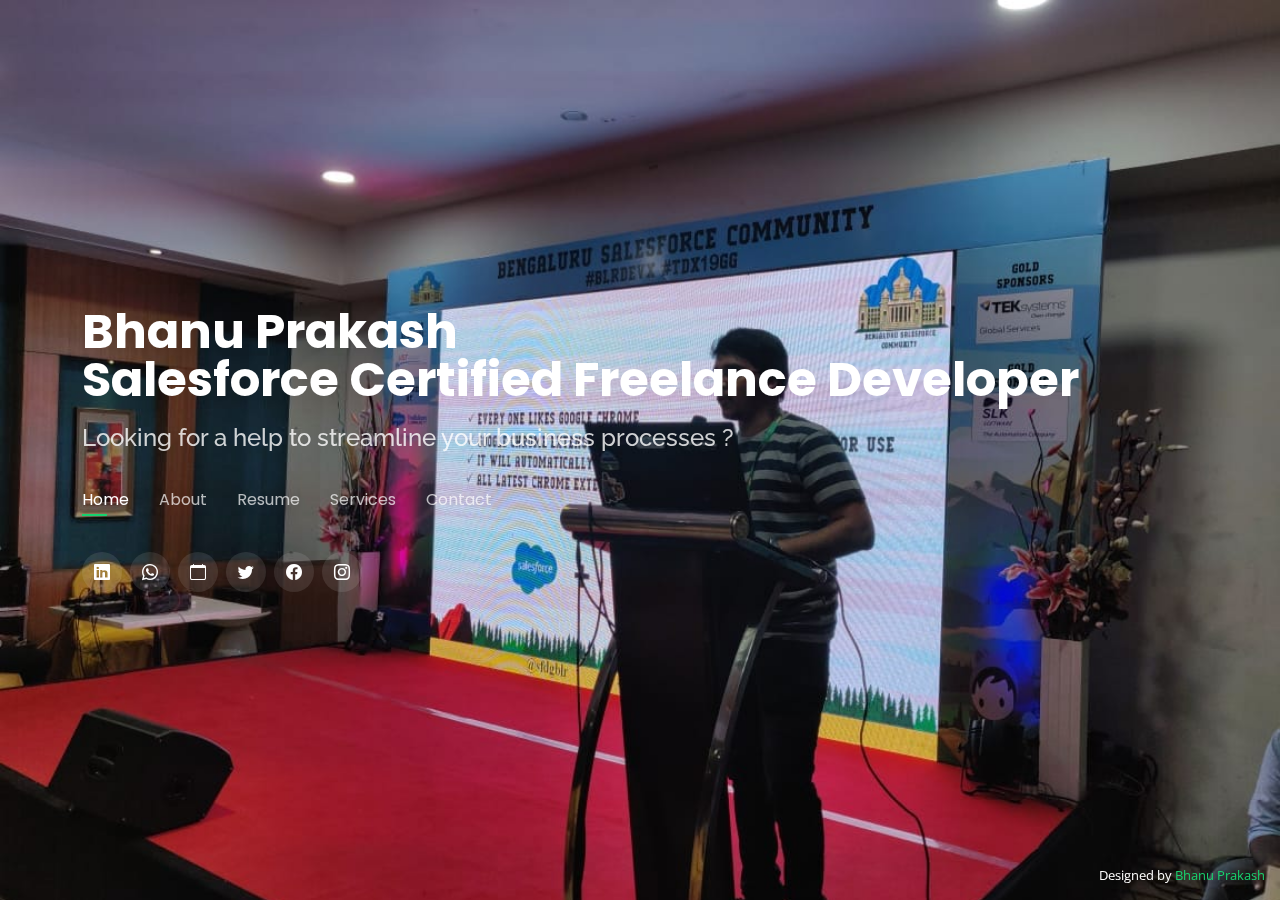
==== index.html @ 91e6a083 "pushing bug fixes" ====
<!DOCTYPE html>
<html lang="en">

<head>
  <meta charset="utf-8">
  <meta content="width=device-width, initial-scale=1.0" name="viewport">

  <title>Bhanu Prakash - Salesforce Solution Architect</title>
  <meta content="Bhanu Prakash is a Salesforce solution architect who speializes in building salesforce solutions and consulting services. Feel free to reach out me" name="description">
  <meta content="Salesforce Solution Architect, Salesforce Certified Freelance Developer, Salesforce, Certified Developer, Freelance, Apex, Visualforce, Lightning, Integration, Customization, Configuration, Triggers, Workflows, Salesforce Automation, Salesforce Administration, Salesforce Security, Salesforce Analytics, Salesforce Communities, Salesforce Marketing Cloud, Salesforce Service Cloud, Salesforce Sales Cloud, Salesforce AppExchange, Salesforce Data Management, Salesforce Mobile App, Salesforce Collaboration, Salesforce Platform, Salesforce CRM" name="keywords">

    <!-- Primary Meta Tags -->
  <title>Bhanu Prakash - Salesforce Solution Architect </title>
  <meta name="title" content="Bhanu Prakash - Salesforce Solution Architect ">
  <meta name="description" content=" Bhanu Prakash is a Salesforce solution architect who specializes in building Salesforce solutions and consulting services. Feel free to reach out to me">

  <!-- Open Graph / Facebook -->
  <meta property="og:type" content="website">
  <meta property="og:url" content="https://bhanuprakashsfdc.com">
  <meta property="og:title" content="Bhanu Prakash - Salesforce Solution Architect ">
  <meta property="og:description" content="Bhanu Prakash is a Salesforce solution architect who specializes in building Salesforce solutions and consulting services. Feel free to reach out to me">
  <meta property="og:image" content="https://bhanuprakashsfdc.com/assets/img/social.png">

  <!-- Twitter -->
  <meta property="twitter:card" content="summary_large_image">
  <meta property="twitter:url" content="/">
  <meta property="twitter:title" content="Bhanu Prakash - Salesforce Solution Architect ">
  <meta property="twitter:description" content="Bhanu Prakash is a Salesforce solution architect who speializes in building Salesforce solutions and consulting services. Feel free to reach out to me">
  <meta property="twitter:image" content="https://bhanuprakashsfdc.com/assets/img/social.png">

  <!-- Favicons -->
  <link href="assets/img/favicon.png" rel="icon">
  <link href="assets/img/apple-touch-icon.png" rel="apple-touch-icon">

  <!-- Google Fonts -->
  <link href="https://fonts.googleapis.com/css?family=Open+Sans:300,300i,400,400i,600,600i,700,700i|Raleway:300,300i,400,400i,500,500i,600,600i,700,700i|Poppins:300,300i,400,400i,500,500i,600,600i,700,700i" rel="stylesheet">

  <!-- Vendor CSS Files -->
  <link href="assets/vendor/bootstrap/css/bootstrap.min.css" rel="stylesheet">
  <link href="assets/vendor/bootstrap-icons/bootstrap-icons.css" rel="stylesheet">
  <link href="assets/vendor/boxicons/css/boxicons.min.css" rel="stylesheet">
  <link href="assets/vendor/glightbox/css/glightbox.min.css" rel="stylesheet">
  <link href="assets/vendor/remixicon/remixicon.css" rel="stylesheet">
  <link href="assets/vendor/swiper/swiper-bundle.min.css" rel="stylesheet">

  <!-- Template Main CSS File -->
  <link href="assets/css/style.css" rel="stylesheet">
  <META HTTP-EQUIV="Content-type" CONTENT="text/html; charset=UTF-8"/>
    <!-- Google Tag Manager -->
    <script>(function(w,d,s,l,i){w[l]=w[l]||[];w[l].push({'gtm.start':
      new Date().getTime(),event:'gtm.js'});var f=d.getElementsByTagName(s)[0],
      j=d.createElement(s),dl=l!='dataLayer'?'&l='+l:'';j.async=true;j.src=
      'https://www.googletagmanager.com/gtm.js?id='+i+dl;f.parentNode.insertBefore(j,f);
      })(window,document,'script','dataLayer','GTM-MRZQ8F3');</script>
      <!-- End Google Tag Manager -->

      <!-- Google tag (gtag.js) -->
    <script async src="https://www.googletagmanager.com/gtag/js?id=G-YMN228B1WN"></script>
    <script>
      window.dataLayer = window.dataLayer || [];
      function gtag(){dataLayer.push(arguments);}
      gtag('js', new Date());

      gtag('config', 'G-YMN228B1WN');
    </script>
</head>

<body>

  <!-- ======= Header ======= -->
  <header id="header">
    <div class="container">

      <h1><a href="index.html">Bhanu Prakash <br/> Salesforce Certified Freelance Developer</a></h1>
      <!-- Uncomment below if you prefer to use an image logo -->
      <!-- <a href="index.html" class="mr-auto"><img src="assets/img/logo.png" alt="" class="img-fluid"></a> -->
    <!--  <h2>I'm a passionate <br/>
        <span>Salesforce Solution Architect</span> <br/>
        from India 🇮🇳</h2> -->
      <h2>Looking for a help to streamline your business processes ? </h2>
       
      <nav id="navbar" class="navbar">
        <ul>
          <li><a class="nav-link active" href="#header">Home</a></li>
          <li><a class="nav-link" href="#about">About</a></li>
          <li><a class="nav-link" href="#resume">Resume</a></li>
          <li><a class="nav-link" href="#services">Services</a></li>
        <!--  <li><a class="nav-link" href="#portfolio">Portfolio</a></li> -->
          <li><a class="nav-link" href="#contact">Contact</a></li>
        <!--  <li><a class="nav-link" href="https://blog.bhanuprakashsfdc.com/" target="_blank">Blog</a></li> -->
        </ul>
        <i class="bi bi-list mobile-nav-toggle"></i>
      </nav><!-- .navbar -->

      <div class="social-links">
        <a href="https://www.linkedin.com/in/bhanu-prakash-salesforce/" class="linkedin" target="_blank"><i class="bi bi-linkedin"></i></a>
        <a href="https://wa.me/9666844498?text=Hello%2C%20I%20have%20a%20question%20about%20your%20services.%20can%20we%20discuss%20%3F" class="instagram" target="_blank"><i class="bi bi-whatsapp"></i></a>
        <a href="https://calendly.com/bhanuprakashsf/30min" class="calender" target="_blank"><i class="bi bi-calendar"></i></a>
        <a href="https://twitter.com/bhanusfdc" class="twitter" target="_blank"><i class="bi bi-twitter"></i></a>
        <a href="https://www.facebook.com/bhanuprakashsfdc/" class="facebook" target="_blank"><i class="bi bi-facebook"></i></a>
        <a href="https://www.instagram.com/bhanuprakashsalesforce/" class="instagram" target="_blank"><i class="bi bi-instagram"></i></a>
      </div>

    </div>
  </header><!-- End Header -->

  <!-- ======= About Section ======= -->
  <section id="about" class="about">

    <!-- ======= About Me ======= -->
    <div class="about-me container">

      <div class="section-title">
        <h2>About</h2>
        <p>Learn more about me</p>
      </div>

      <div class="row">
        <div class="col-lg-4" data-aos="fade-right">
          <img src="assets/img/b.jpg" class="img-fluid" alt="">
        </div>
        <div class="col-lg-8 pt-4 pt-lg-0 content" data-aos="fade-left">
          <h3>Salesforce Solution Arcitect</h3>
          <p class="fst-italic">
            Helping companies streamline their business goals using Salesforce
          </p>
          <div class="row">
            <div class="col-lg-6">
              <ul>
                <li><i class="bi bi-chevron-right"></i> <strong>Birthday:</strong> <span>08 Feb 1992</span></li>
                <li><i class="bi bi-chevron-right"></i> <strong>Website:</strong> <span><a href="/">www.bhanuprakashsfdc.com</a></span></li>
                <li><i class="bi bi-chevron-right"></i> <strong>Phone:</strong> <span><a href="tel:+91-9666844498">+91-9666844498</a></span></li>
                <li><i class="bi bi-chevron-right"></i> <strong>City:</strong> <span>Tirupathi, India</span></li>
              </ul>
            </div>
            <div class="col-lg-6">
              <ul>
                <li><i class="bi bi-chevron-right"></i> <strong>Age:</strong> <span>31</span></li>
                <li><i class="bi bi-chevron-right"></i> <strong>Degree:</strong> <span>Master</span></li>
                <li><i class="bi bi-chevron-right"></i> <strong>Email:</strong> <span><a href="mailto:hi@bhanuprakashsfdc.com">hi@bhanuprakashsfdc.com</a></span></li>
                <li><i class="bi bi-chevron-right"></i> <strong>Freelance:</strong> <span><a href="">Available</a></span></li>
              </ul>
            </div>
          </div>
          <div>
          <p style="text-align: justify;">
            Are you using Salesforce in your business ? Looking for expert to stream line your business priorities for in pipeline ? 
          <p/>
          <p style="text-align: justify;">
          Then you reached correct person. I would like to bring my Salesforce expertise in your company to resolve your issues. <br/>
          </p>
          <p style="text-align: justify;">
          With 7+ years of Salesforce experience, I’m an unconventional, ambitious, and determined professional who specializes in helping organisations maximize their potential with Salesforce. I am a certified Salesforce Administrator who is passionate about making a positive impact on businesses through my expertise and knowledge of the platform.  <br/>
          </p>
          <p style="text-align: justify;">
          My mission is to help organizations make the most of their data and Salesforce investments, and I strive to help companies achieve their goals through creative solutions and innovative approaches. I'm a big believer in utilizing the power of Salesforce to create efficient, user-friendly solutions that add value to organizations. <br/>
        </p>
        <p style="text-align: justify;">
          Let's take this to the next level! With my unique, authentic, quirky, bold, personable, energetic, and playful approach, I'm here to help you maximize the potential of Salesforce and unlock new opportunities for your business. Together we can find the right solutions to keep your organization moving forward. Let's get started! <br/>
        </p>
        <p style="text-align: justify;">
          Connect us to resolve your queries and free consultant services.<br/>
          </p>
          <p><a href="https://calendly.com/bhanuprakashsf/30min"> Book A Discovery Call</a></p>
        </div>
        </div>
      </div>

    </div><!-- End About Me -->

    <!-- ======= Counts ======= -->
    <div class="counts container">

      <div class="row">

        <div class="col-lg-3 col-md-6">
          <div class="count-box">
            <i class="bi bi-emoji-smile"></i>
            <span data-purecounter-start="0" data-purecounter-end="15" data-purecounter-duration="1" class="purecounter"></span>
            <p>Happy Clients</p>
          </div>
        </div>

        <div class="col-lg-3 col-md-6 mt-5 mt-md-0">
          <div class="count-box">
            <i class="bi bi-journal-richtext"></i>
            <span data-purecounter-start="0" data-purecounter-end="20" data-purecounter-duration="1" class="purecounter"></span>
            <p>Projects</p>
          </div>
        </div>

        <div class="col-lg-3 col-md-6 mt-5 mt-lg-0">
          <div class="count-box">
            <i class="bi bi-headset"></i>
            <span data-purecounter-start="0" data-purecounter-end="15000" data-purecounter-duration="1" class="purecounter"></span>
            <p>Hours Of Support</p>
          </div>
        </div>

        <div class="col-lg-3 col-md-6 mt-5 mt-lg-0">
          <div class="count-box">
            <i class="bi bi-award"></i>
            <span data-purecounter-start="0" data-purecounter-end="6" data-purecounter-duration="1" class="purecounter"></span>
            <p>Certifications</p>
          </div>
        </div>

      </div>

    </div><!-- End Counts -->

    <!-- ======= Skills  ======= -->
    <div class="skills container">

      <div class="section-title">
        <h2>Skills</h2>
      </div>

      <div class="row skills-content">

        <div class="col-lg-6">

          <div class="progress">
            <span class="skill">Salesforce <i class="val">100%</i></span>
            <div class="progress-bar-wrap">
              <div class="progress-bar" role="progressbar" aria-valuenow="100" aria-valuemin="0" aria-valuemax="100"></div>
            </div>
          </div>

          <div class="progress">
            <span class="skill">CSS <i class="val">90%</i></span>
            <div class="progress-bar-wrap">
              <div class="progress-bar" role="progressbar" aria-valuenow="90" aria-valuemin="0" aria-valuemax="100"></div>
            </div>
          </div>

          <div class="progress">
            <span class="skill">JavaScript <i class="val">85%</i></span>
            <div class="progress-bar-wrap">
              <div class="progress-bar" role="progressbar" aria-valuenow="85" aria-valuemin="0" aria-valuemax="100"></div>
            </div>
          </div>

        </div>

        <div class="col-lg-6">

          <div class="progress">
            <span class="skill">Web Design <i class="val">90%</i></span>
            <div class="progress-bar-wrap">
              <div class="progress-bar" role="progressbar" aria-valuenow="90" aria-valuemin="0" aria-valuemax="100"></div>
            </div>
          </div>

          <div class="progress">
            <span class="skill">WordPress/CMS <i class="val">90%</i></span>
            <div class="progress-bar-wrap">
              <div class="progress-bar" role="progressbar" aria-valuenow="90" aria-valuemin="0" aria-valuemax="100"></div>
            </div>
          </div>

          <div class="progress">
            <span class="skill">SEO <i class="val">85%</i></span>
            <div class="progress-bar-wrap">
              <div class="progress-bar" role="progressbar" aria-valuenow="85" aria-valuemin="0" aria-valuemax="100"></div>
            </div>
          </div>

        </div>

      </div>

    </div><!-- End Skills -->

    <!-- ======= Interests ======= -->
    <div class="interests container">

      <div class="section-title">
        <h2>Salesforce Cloud Exposure</h2>
      </div>

      <div class="row">
        <div class="col-lg-3 col-md-4">
          <div class="icon-box">
            <i class="ri-store-line" style="color: #ffbb2c;"></i>
            <h3>Loyalty Management Cloud</h3>
          </div>
        </div>
        <div class="col-lg-3 col-md-4 mt-4 mt-md-0">
          <div class="icon-box">
            <i class="ri-bar-chart-box-line" style="color: #5578ff;"></i>
            <h3>Consumer Goods Cloud</h3>
          </div>
        </div>
        <div class="col-lg-3 col-md-4 mt-4 mt-md-0">
          <div class="icon-box">
            <i class="ri-calendar-todo-line" style="color: #e80368;"></i>
            <h3>Field Service Cloud</h3>
          </div>
        </div>
        <div class="col-lg-3 col-md-4 mt-4 mt-lg-0">
          <div class="icon-box">
            <i class="ri-paint-brush-line" style="color: #e361ff;"></i>
            <h3>Experience Cloud</h3>
          </div>
        </div>
        <div class="col-lg-3 col-md-4 mt-4">
          <div class="icon-box">
            <i class="ri-database-2-line" style="color: #47aeff;"></i>
            <h3>Service Cloud</h3>
          </div>
        </div>
        <div class="col-lg-3 col-md-4 mt-4">
          <div class="icon-box">
            <i class="ri-gradienter-line" style="color: #ffa76e;"></i>
            <h3>Sales Cloud</h3>
          </div>
        </div>
        <div class="col-lg-3 col-md-4 mt-4">
          <div class="icon-box">
            <i class="ri-file-list-3-line" style="color: #11dbcf;"></i>
            <h3>Non Profit Cloud</h3>
          </div>
        </div>
        <div class="col-lg-3 col-md-4 mt-4">
          <div class="icon-box">
            <i class="ri-price-tag-2-line" style="color: #4233ff;"></i>
            <h3>Financial Service Cloud</h3>
          </div>
        </div>
        <div class="col-lg-3 col-md-4 mt-4">
          <div class="icon-box">
            <i class="ri-anchor-line" style="color: #b2904f;"></i>
            <h3>Tabelau CRM </h3>
          </div>
        </div>
        <div class="col-lg-3 col-md-4 mt-4">
          <div class="icon-box">
            <i class="ri-disc-line" style="color: #b20969;"></i>
            <h3>Health Cloud</h3>
          </div>
        </div>
        <div class="col-lg-3 col-md-4 mt-4">
          <div class="icon-box">
            <i class="ri-base-station-line" style="color: #ff5828;"></i>
            <h3>Manufacturing Cloud</h3>
          </div>
        </div>
        <div class="col-lg-3 col-md-4 mt-4">
          <div class="icon-box">
            <i class="ri-fingerprint-line" style="color: #29cc61;"></i>
            <h3>Education Cloud</h3>
          </div>
        </div>
      </div>

    </div><!-- End Interests -->
        <!-- ======= Salesforce Certificaitons ======= -->
        <div class="interests container">

          <div class="section-title">
            <h2><a href="https://trailblazer.me/id/bhanuprakashsfdc">Salesforce Certifications</a></h2>
          </div>
        <div class="row">
          <div class="col-lg-3 col-md-4">
            <div class="icon-box">
            <img src="/assets/img/cert/fsl.png" class="icon-cert"/> <br/>            
            </div>
            <div class="icon-box"> Earned on : <b>January 22, 2023</b></div>
          </div>
          <div class="col-lg-3 col-md-4 mt-4 mt-md-0">
            <div class="icon-box">
              <img src="/assets/img/cert/pd2.png" class="icon-cert"/> <br/>            
              </div>
              <div class="icon-box"> Earned on : <b>December 13, 2022</b></div>
          </div>
          <div class="col-lg-3 col-md-4 mt-4 mt-md-0">
            <div class="icon-box">
              <img src="/assets/img/cert/servicecloud.png " class="icon-cert"/> <br/>            
              </div>
              <div class="icon-box"> Earned on : <b>September 24, 2022</b></div>
          </div>
          <div class="col-lg-3 col-md-4">
            <div class="icon-box">
              <img src="/assets/img/cert/tableaucrm.png" class="icon-cert"/> <br/>            
              </div>
              <div class="icon-box"> Earned on : <b> August 9, 2020</b></div>
          </div>
          <div class="col-lg-3 col-md-4 mt-4 mt-md-0">
            <div class="icon-box">
              <img src="/assets/img/cert/pd1.png" class="icon-cert"/> <br/>            
              </div>
              <div class="icon-box"> Earned on : <b>August 1, 2020</b></div>
          </div>
          <div class="col-lg-3 col-md-4 mt-4 mt-md-0">
            <div class="icon-box">
              <img src="/assets/img/cert/sfadmin.png" class="icon-cert"/> <br/>            
              </div>
              <div class="icon-box"> Earned on : <b>February 18, 2020</b></div>
          </div>
          </div>
        </div>
        <!-- End Salesforce Certificaitons -->
        <!-- ======= Web Development Interst ======= -->
        <div class="interests container">

          <div class="section-title">
            <h2>Other Exposure</h2>
          </div>
    
          <div class="row">
            <div class="col-lg-3 col-md-4">
              <div class="icon-box">
                <i class="ri-store-line" style="color: #ffbb2c;"></i>
                <h3>Web Development</h3>
              </div>
            </div>
            <div class="col-lg-3 col-md-4 mt-4 mt-md-0">
              <div class="icon-box">
                <i class="ri-bar-chart-box-line" style="color: #5578ff;"></i>
                <h3>SEO Services</h3>
              </div>
            </div>
            <div class="col-lg-3 col-md-4 mt-4 mt-md-0">
              <div class="icon-box">
                <i class="ri-calendar-todo-line" style="color: #e80368;"></i>
                <h3>Google/FB Ad Campagin Management</h3>
              </div>
            </div>
            <div class="col-lg-3 col-md-4 mt-4 mt-lg-0">
              <div class="icon-box">
                <i class="ri-paint-brush-line" style="color: #e361ff;"></i>
                <h3>SMM Services</h3>
              </div>
            </div>           
          </div>    
        </div>
        <!-- End Web Development Interst -->

    
    <!-- ======= Testimonials ======= -->
    <div class="testimonials container">

      <div class="section-title">
        <h2>Testimonials</h2>
      </div>

      <div class="testimonials-slider swiper" data-aos="fade-up" data-aos-delay="100">
        <div class="swiper-wrapper">

          <div class="swiper-slide">
            <div class="testimonial-item">
              <p>
                <i class="bx bxs-quote-alt-left quote-icon-left"></i>
                I was very pleased with Bhanu's work. I am already planning on working with him again in the near future.
                <i class="bx bxs-quote-alt-right quote-icon-right"></i>
              </p>
             <!-- <img src="assets/img/testimonials/testimonials-1.jpg" class="testimonial-img" alt="">  -->
              <h3>Richard </h3>
              <h4>Ceo &amp; Founder</h4> 
            </div>
          </div><!-- End testimonial item -->

          <div class="swiper-slide">
            <div class="testimonial-item">
              <p>
                <i class="bx bxs-quote-alt-left quote-icon-left"></i>
                Thanks guys, keep up the good work! Wow what great service, I love it! Salesforce experience cloud site implementation is worth much more than I paid. Thank You!
                <i class="bx bxs-quote-alt-right quote-icon-right"></i>
              </p>              
              <h3>Barclay C</h3>
            </div>
          </div><!-- End testimonial item -->

          <div class="swiper-slide">
            <div class="testimonial-item">
              <p>
                <i class="bx bxs-quote-alt-left quote-icon-left"></i>
                Keep up the excellent work. Thanks Salesforce Chat bot implementation!
                <i class="bx bxs-quote-alt-right quote-icon-right"></i>
              </p>
               <h3>Rosaline</h3>
            </div>
          </div><!-- End testimonial item -->

          <div class="swiper-slide">
            <div class="testimonial-item">
              <p>
                <i class="bx bxs-quote-alt-left quote-icon-left"></i>
                Absolutely wonderful! Great job, I will definitely be ordering again! Loyalty management implementation has got everything I need.
                <i class="bx bxs-quote-alt-right quote-icon-right"></i>
              </p>
              <h3>Devonne</h3>
            </div>
          </div><!-- End testimonial item -->

          <div class="swiper-slide">
            <div class="testimonial-item">
              <p>
                <i class="bx bxs-quote-alt-left quote-icon-left"></i>
                It's all good. I would like to personally thank you for your for our Non profit setup with salesforce is awesome!
                <i class="bx bxs-quote-alt-right quote-icon-right"></i>
              </p>
              <h3>Petronia</h3>
            </div>
          </div>
          <!-- End testimonial item -->

        </div>
        <div class="swiper-pagination"></div>
      </div>

      <div class="owl-carousel testimonials-carousel">

      </div>

    </div><!-- End Testimonials  -->

  </section><!-- End About Section -->

  <!-- ======= Resume Section ======= -->
  <section id="resume" class="resume">
    <div class="container">

      <div class="section-title">
        <h2>Resume</h2>
        <p>Check My Resume</p>
      </div>

      <div class="row">
        <div class="col-lg-6">
          <h3 class="resume-title">Summary</h3>
          <div class="resume-item pb-0">
            <h4>Bhanu Prakash</h4>
            <p><em>7+ years of experience on managing discovery phase and the full SLDC for projects that included
              on configuration, customization &amp; deploying of Salesforce Applications.</em></p>
            <p>
              <p><em>Managed customer retail execution using Salesforce Consumer Cloud Implementation with
                Product development team.</em></p>
              <p>
                <p><em>Performed functional and technical system activities, including business process configuration,
                  coordinate testing, work with offshore team and Onshore team and vendor on development
                  activities, manage project queue and scheduled releases, etc.</em></p>
                <p>
                  <p><em>Worked on Solution designing, providing estimation on requirements to client and tracking
                    progress of peer developers.</em></p>
                  <p>
            <ul>
              <li>Tirupathi,Andhra Pradesh, India</li>
              <li><a href="tel:+91-9666844498">+91-9666844498</a></li>
              <li><a href="mailto:hi@bhanuprakashsfdc.com">hi@bhanuprakashsfdc.com</a></li>
            </ul>
            </p>
          </div>

          <h3 class="resume-title">Education</h3>
          <div class="resume-item">
            <h4>Master of Bussiness Administration</h4>
            <h5>2013 - 2015</h5>
            <p><em>JNTU Anantapur</em></p>            
          </div>
          <div class="resume-item">
            <h4>Bachelor of Electronics</h4>
            <h5>2010 - 2013</h5>
            <p><em>SKU Anantapur</em></p>          
          </div>
        </div>
        <div class="col-lg-6">
          <h3 class="resume-title">Professional Experience</h3>
          <div class="resume-item">
            <h4>Salesforce Solution Architect</h4>
            <h5> Dec 21 - Present</h5>
            <p><em>Tirupathi, AP, India </em></p>
            <p>
            <ul>
              <li>Design and lead technical implementations and work with cross-functional teams to ensure successful deployment of Salesforce solutions.</li>
              <li>Identify solutions and help build services offerings to support rapid time to value for Salesforce implementations.</li>
              <li>Work with management in analyzing problems, providing solutions, or recommending corrective action and implementing solutions.</li>
              <li>Manage the requirements gathering, code review and development of updates to and the creation of pages using aura in working with developer and SMEs.</li>
            </ul>
            </p>
          </div>
          <div class="resume-item">
            <h4>Salesforce Technical Lead</h4>
            <h5>Jul 19 - Dec 21</h5>
            <p><em>Shell India, Bangalore, India</em></p>
            <p>
            <ul>
              <li>Ownership of the architectural strategy and solution design of our client&#39;s Salesforce Platform Quickly learned new skills and applied them to daily tasks, improving efficiency and productivity.</li>
              <li>Managed team of 10 employees, overseeing hiring, training, and professional growth of employees.</li>
              <li>Conducted workload assessments and devised new operational processes that led to a 40% increase in productivity.</li>
              <li>Develop Lightning Components, CSS Styling and UI Design to enhance look and feel of the Lighting apps and Leveraged Server-side apex Controllers to retrieve data from various API&#39;s and display on the Lightning Components.</li>
            </ul>
            </p>
          </div>
          <div class="resume-item">
            <h4>Salesforce Senior Consultant</h4>
            <h5>Aug 18 - Jun 19</h5>
            <p><em>Larsen &amp; Toubro InfoTech Ltd, Bangalore, India</em></p>
            <p>
            <ul>
              <li>Worked on Migration of visual force pages into lightning using Aura Framework Design new lightning components based on client requirements.</li>
              <li>Knowledge on copado tool to continuous deployment and migration</li>
            </ul>
            </p>
          </div>
          <div class="resume-item">
            <h4>Business Technology Analyst</h4>
            <h5>Jan 18 - Aug 18</h5>
            <p><em>Brillio, Bangalore, India</em></p>
            <p>
            <ul>
              <li>Involved in daily scrum and sprint planning meetings and ran daily agile status calls with the project manager and development team.</li>
              <li>Designed POC on Implementing Einstein Bot to communities.</li>
              <li>Responsible for coding, code Review, debugging and involving in business, end users to understand requirements and deployment team.</li>
              </ul>
            </p>
          </div>
          <div class="resume-item">
            <h4>Senior Process Executive</h4>
            <h5>Jul 16 - Jan 18</h5>
            <p><em>Infosys BPM Limited, Bangalore, India</em></p>
            <p>
            <ul>
              <li>Experienced Salesforce.com Developer and Administrator in the organization. Also Participated in translating and documentation of business requirements into functional requirements.</li>
              <li>Analyzed the business requirements and customize standard CRM functionality and developed new custom functionality.</li>
              <li>Exported data from legacy system and imported into SFDC through Apex data loader for data migration.</li>
            </ul>
            </p>
          </div>

        </div>
      </div>

    </div>
  </section>
  <!-- End Resume Section -->

  <!-- ======= Services Section ======= -->
  <section id="services" class="services">
    <div class="container">

      <div class="section-title">
        <h2>Services</h2>
        <p>My Services</p>
      </div>

      <div class="row">
        <div class="col-lg-4 col-md-6 d-flex align-items-stretch mt-4 mt-lg-0">
          <div class="icon-box">
            <div class="icon"><i class="bx bxl-dribbble"></i></div>
            <h4><a href="">Salesforce Consulting Services</a></h4>
          </div>
        </div>

        <div class="col-lg-4 col-md-6 d-flex align-items-stretch mt-4 mt-md-0">
          <div class="icon-box">
            <div class="icon"><i class="bx bx-file"></i></div>
            <h4><a href="">Web Development Solutions</a></h4>
          </div>
        </div>

        <div class="col-lg-4 col-md-6 d-flex align-items-stretch mt-4 mt-lg-0">
          <div class="icon-box">
            <div class="icon"><i class="bx bx-tachometer"></i></div>
            <h4><a href="">Corporate Trainings on Salesforce</a></h4>
          </div>
        </div>

        <div class="col-lg-4 col-md-6 d-flex align-items-stretch mt-4">
          <div class="icon-box">
            <div class="icon"><i class="bx bx-world"></i></div>
            <h4><a href="">Staffing Outsourcing and Recuriting</a></h4>
          </div>
        </div>

        <div class="col-lg-4 col-md-6 d-flex align-items-stretch mt-4">
          <div class="icon-box">
            <div class="icon"><i class="bx bx-slideshow"></i></div>
            <h4><a href="">Career Gudiance on Salesforce</a></h4>
          </div>
        </div>

        <div class="col-lg-4 col-md-6 d-flex align-items-stretch mt-4">
          <div class="icon-box">
            <div class="icon"><i class="bx bx-arch"></i></div>
            <h4><a href="">Volunteering for Non Profits in salesforce ecosystem</a></h4>
          </div>
        </div>

      </div>

    </div>
  </section><!-- End Services Section -->

  <!-- ======= Portfolio Section ======= -->
  <section id="portfolio" class="portfolio">
    <div class="container">

      <div class="section-title">
        <h2>Portfolio</h2>
        <p>My Works</p>
      </div>

      <div class="row">
        <div class="col-lg-12 d-flex justify-content-center">
          <ul id="portfolio-flters">
            <li data-filter="*" class="filter-active">All</li>
            <li data-filter=".filter-salesforce">Salesforce</li>
            <li data-filter=".filter-card">Card</li>
            <li data-filter=".filter-web">Web</li>
          </ul>
        </div>
      </div>

      <div class="row portfolio-container">

        <div class="col-lg-4 col-md-6 portfolio-item filter-salesforce">
          <div class="portfolio-wrap">
            <img src="assets/img/portfolio/portfolio-1.jpg" class="img-fluid" alt="">
            <div class="portfolio-info">
              <h4>Salesforce Field Service</h4>
              <p>App</p>
              <div class="portfolio-links">
                <a href="assets/img/portfolio/portfolio-1.jpg" data-gallery="portfolioGallery" class="portfolio-lightbox" title="App 1"><i class="bx bx-plus"></i></a>
                <a href="portfolio-details.html" data-gallery="portfolioDetailsGallery" data-glightbox="type: external" class="portfolio-details-lightbox" title="Portfolio Details"><i class="bx bx-link"></i></a>
              </div>
            </div>
          </div>
        </div>

        <div class="col-lg-4 col-md-6 portfolio-item filter-web">
          <div class="portfolio-wrap">
            <img src="assets/img/portfolio/portfolio-2.jpg" class="img-fluid" alt="">
            <div class="portfolio-info">
              <h4>Sri Chandana Packers and Movers</h4>
              <p>Web</p>
              <div class="portfolio-links">
                <a href="assets/img/portfolio/portfolio-2.jpg" data-gallery="portfolioGallery" class="portfolio-lightbox" title="Web 3"><i class="bx bx-plus"></i></a>
                <a href="portfolio-details.html" data-gallery="portfolioDetailsGallery" data-glightbox="type: external" class="portfolio-details-lightbox" title="Portfolio Details"><i class="bx bx-link"></i></a>
              </div>
            </div>
          </div>
        </div>

        <div class="col-lg-4 col-md-6 portfolio-item filter-salesforce">
          <div class="portfolio-wrap">
            <img src="assets/img/portfolio/portfolio-3.jpg" class="img-fluid" alt="">
            <div class="portfolio-info">
              <h4>App 2</h4>
              <p>App</p>
              <div class="portfolio-links">
                <a href="assets/img/portfolio/portfolio-3.jpg" data-gallery="portfolioGallery" class="portfolio-lightbox" title="App 2"><i class="bx bx-plus"></i></a>
                <a href="portfolio-details.html" data-gallery="portfolioDetailsGallery" data-glightbox="type: external" class="portfolio-details-lightbox" title="Portfolio Details"><i class="bx bx-link"></i></a>
              </div>
            </div>
          </div>
        </div>

        <div class="col-lg-4 col-md-6 portfolio-item filter-card">
          <div class="portfolio-wrap">
            <img src="assets/img/portfolio/portfolio-4.jpg" class="img-fluid" alt="">
            <div class="portfolio-info">
              <h4>Card 2</h4>
              <p>Card</p>
              <div class="portfolio-links">
                <a href="assets/img/portfolio/portfolio-4.jpg" data-gallery="portfolioGallery" class="portfolio-lightbox" title="Card 2"><i class="bx bx-plus"></i></a>
                <a href="portfolio-details.html" data-gallery="portfolioDetailsGallery" data-glightbox="type: external" class="portfolio-details-lightbox" title="Portfolio Details"><i class="bx bx-link"></i></a>
              </div>
            </div>
          </div>
        </div>

        <div class="col-lg-4 col-md-6 portfolio-item filter-web">
          <div class="portfolio-wrap">
            <img src="assets/img/portfolio/portfolio-5.jpg" class="img-fluid" alt="">
            <div class="portfolio-info">
              <h4>TechifyInfo</h4>
              <p>Web</p>
              <div class="portfolio-links">
                <a href="assets/img/portfolio/portfolio-5.jpg" data-gallery="portfolioGallery" class="portfolio-lightbox" title="Web 2"><i class="bx bx-plus"></i></a>
                <a href="portfolio-details.html" data-gallery="portfolioDetailsGallery" data-glightbox="type: external" class="portfolio-details-lightbox" title="Portfolio Details"><i class="bx bx-link"></i></a>
              </div>
            </div>
          </div>
        </div>

        <div class="col-lg-4 col-md-6 portfolio-item filter-salesforce">
          <div class="portfolio-wrap">
            <img src="assets/img/portfolio/portfolio-6.jpg" class="img-fluid" alt="">
            <div class="portfolio-info">
              <h4>App 3</h4>
              <p>App</p>
              <div class="portfolio-links">
                <a href="assets/img/portfolio/portfolio-6.jpg" data-gallery="portfolioGallery" class="portfolio-lightbox" title="App 3"><i class="bx bx-plus"></i></a>
                <a href="portfolio-details.html" data-gallery="portfolioDetailsGallery" data-glightbox="type: external" class="portfolio-details-lightbox" title="Portfolio Details"><i class="bx bx-link"></i></a>
              </div>
            </div>
          </div>
        </div>

        <div class="col-lg-4 col-md-6 portfolio-item filter-card">
          <div class="portfolio-wrap">
            <img src="assets/img/portfolio/portfolio-7.jpg" class="img-fluid" alt="">
            <div class="portfolio-info">
              <h4>Card 1</h4>
              <p>Card</p>
              <div class="portfolio-links">
                <a href="assets/img/portfolio/portfolio-7.jpg" data-gallery="portfolioGallery" class="portfolio-lightbox" title="Card 1"><i class="bx bx-plus"></i></a>
                <a href="portfolio-details.html" data-gallery="portfolioDetailsGallery" data-glightbox="type: external" class="portfolio-details-lightbox" title="Portfolio Details"><i class="bx bx-link"></i></a>
              </div>
            </div>
          </div>
        </div>

        <div class="col-lg-4 col-md-6 portfolio-item filter-card">
          <div class="portfolio-wrap">
            <img src="assets/img/portfolio/portfolio-8.jpg" class="img-fluid" alt="">
            <div class="portfolio-info">
              <h4>Card 3</h4>
              <p>Card</p>
              <div class="portfolio-links">
                <a href="assets/img/portfolio/portfolio-8.jpg" data-gallery="portfolioGallery" class="portfolio-lightbox" title="Card 3"><i class="bx bx-plus"></i></a>
                <a href="portfolio-details.html" data-gallery="portfolioDetailsGallery" data-glightbox="type: external" class="portfolio-details-lightbox" title="Portfolio Details"><i class="bx bx-link"></i></a>
              </div>
            </div>
          </div>
        </div>

        <div class="col-lg-4 col-md-6 portfolio-item filter-web">
          <div class="portfolio-wrap">
            <img src="assets/img/portfolio/portfolio-9.jpg" class="img-fluid" alt="">
            <div class="portfolio-info">
              <h4>Cloud Savvy</h4>
              <p>Web</p>
              <div class="portfolio-links">
                <a href="assets/img/portfolio/portfolio-9.jpg" data-gallery="portfolioGallery" class="portfolio-lightbox" title="Web 3"><i class="bx bx-plus"></i></a>
                <a href="portfolio-details.html" data-gallery="portfolioDetailsGallery" data-glightbox="type: external" class="portfolio-details-lightbox" title="Portfolio Details"><i class="bx bx-link"></i></a>
              </div>
            </div>
          </div>
        </div>

      </div>

    </div>
  </section><!-- End Portfolio Section -->

  <!-- ======= Contact Section ======= -->
  <section id="contact" class="contact">
    <div class="container">

      <div class="section-title">
        <h2>Contact</h2>
        <p>Contact Me</p>
      </div>

      <div class="row mt-2">

        <div class="col-md-6 d-flex align-items-stretch">
          <div class="info-box">
            <i class="bx bx-map"></i>
            <h3>My Address</h3>
            <p>Tirupathi, AP, India 517501</p>
          </div>
        </div>

        <div class="col-md-6 mt-4 mt-md-0 d-flex align-items-stretch">
          <div class="info-box">
            <i class="bx bx-share-alt"></i>
            <h3>Social Profiles</h3>
            <div class="social-links">
              <a href="https://www.linkedin.com/in/bhanu-prakash-salesforce/" class="linkedin"><i class="bi bi-linkedin"></i></a>
              <a href="https://wa.me/9666844498?text=Hello%2C%20I%20have%20a%20question%20about%20your%20services.%20can%20we%20discuss%20%3F" class="google-plus"><i class="bi bi-whatsapp"></i></a>
              <a href="https://calendly.com/bhanuprakashsf/30min" class="calender" target="_blank"><i class="bi bi-calendar"></i></a>
              <a href="https://twitter.com/bhanusfdc" class="twitter"><i class="bi bi-twitter"></i></a>
              <a href="https://www.facebook.com/bhanuprakashsfdc/" class="facebook"><i class="bi bi-facebook"></i></a>
              <a href="https://www.instagram.com/bhanuprakashsalesforce/" class="instagram"><i class="bi bi-instagram"></i></a>
            </div>
          </div>
        </div>

        <div class="col-md-6 mt-4 d-flex align-items-stretch">
          <div class="info-box">
            <i class="bx bx-envelope"></i>
            <h3>Email Me</h3>
            <p><a href="mailto:hi@bhanuprakashsfdc.com">hi@bhanuprakashsfdc.com </a></p>
          </div>
        </div>
        <div class="col-md-6 mt-4 d-flex align-items-stretch">
          <div class="info-box">
            <i class="bx bx-phone-call"></i>
            <h3>Call Me</h3>
            <p><a href="tel:+91-9666844498">+91-9666844498</a></p>
          </div>
        </div>
      </div>
      <!--
      <form action="forms/contact.php" method="post" role="form" class="php-email-form mt-4">
        <div class="row">
          <div class="col-md-6 form-group">
            <input type="text" name="name" class="form-control" id="name" placeholder="Your Name" required>
          </div>
          <div class="col-md-6 form-group mt-3 mt-md-0">
            <input type="email" class="form-control" name="email" id="email" placeholder="Your Email" required>
          </div>
        </div>
        <div class="form-group mt-3">
          <input type="text" class="form-control" name="subject" id="subject" placeholder="Subject" required>
        </div>
        <div class="form-group mt-3">
          <textarea class="form-control" name="message" rows="5" placeholder="Message" required></textarea>
        </div>
        <div class="my-3">
          <div class="loading">Loading</div>
          <div class="error-message"></div>
          <div class="sent-message">Your message has been sent. Thank you!</div>
        </div>
        <div class="text-center"><button type="submit">Send Message</button></div>
      </form>
      -->
          <!--Salesforce Web to Lead-->
      <!--  ----------------------------------------------------------------------  -->
      <!--  NOTE: Please add the following <META> element to your page <HEAD>.      -->
      <!--  If necessary, please modify the charset parameter to specify the        -->
      <!--  character set of your HTML page.                                        -->
      <!--  ----------------------------------------------------------------------  -->



      <!--  ----------------------------------------------------------------------  -->
      <!--  NOTE: Please add the following <FORM> element to your page.             -->
      <!--  ----------------------------------------------------------------------  -->

      <form action="https://webto.salesforce.com/servlet/servlet.WebToLead?encoding=UTF-8" method="POST">

      <input type=hidden name="oid" value="00D2x000004uBnW"/>
      <input type=hidden name="retURL" value="https://bhanuprakashsfdc.com/"/>
      <input type="hidden" id="lead_source" name="lead_source" value="Bhanu Website" />
      <!--  ----------------------------------------------------------------------  -->
      <!--  NOTE: These fields are optional debugging elements. Please uncomment    -->
      <!--  these lines if you wish to test in debug mode.                          -->
      <!--  <input type="hidden" name="debug" value=1>                              -->
      <!--  <input type="hidden" name="debugEmail"                                  -->
      <!--  value="anuhyadigital@gmail.com">                                        -->
      <!--  ----------------------------------------------------------------------  -->
    <div class="row php-email-form mt-4">
      <div class="col-md-6 form-group">
        <input class="form-control" id="first_name" maxlength="40" name="first_name" size="75" type="text" placeholder="Your First Name"/><br>
      </div>
      <div class="col-md-6 form-group mt-3 mt-md-0">
        <!-- <label for="last_name">Last Name</label> -->
        <input class="form-control" id="last_name" maxlength="80" name="last_name" size="75" type="text" placeholder="Your Last Name" Required/><br>
      </div>
      <div class="col-md-6 form-group">
     <input class="form-control" id="email" maxlength="80" name="email" size="75" type="text" placeholder="Your Email" Required/><br>
      </div>
      <div class="col-md-6 form-group mt-3 mt-md-0">
        <input class="form-control" id="phone" maxlength="40" name="phone" size="75" type="text" placeholder="Your Phone Number"/><br>
      </div>
        <div class="col-md-6 form-group">
        <input class="form-control" id="company" maxlength="40" name="company" size="75" type="text" placeholder="Your Company Name"/><br>
      </div>
      <div class="col-md-6 form-group mt-3 mt-md-0">
        <input class="form-control" id="city" maxlength="40" name="city" size="75" type="text" placeholder="Your City Name"/><br>
      </div>
      <textarea name="description" placeholder="Your Message"></textarea><br>
      <!-- <input class="text-center" type="submit" name="submit"> -->
        <div class="text-center"><button type="submit">Send Message</button></div>
        </div>
      </form>
  

       <!--END Salesforce Web to Lead-->
    </div>
  </section><!-- End Contact Section -->

  <div class="credits">
    <!-- All the links in the footer should remain intact. -->
    <!-- You can delete the links only if you purchased the pro version. -->
    <!-- Licensing information: https://bootstrapmade.com/license/ -->
    <!-- Purchase the pro version with working PHP/AJAX contact form: https://bootstrapmade.com/personal-free-resume-bootstrap-template/ -->
    Designed by <a href="/">Bhanu Prakash</a>
  </div>

  <!-- Vendor JS Files -->
  <script src="assets/vendor/purecounter/purecounter_vanilla.js"></script>
  <script src="assets/vendor/bootstrap/js/bootstrap.bundle.min.js"></script>
  <script src="assets/vendor/glightbox/js/glightbox.min.js"></script>
  <script src="assets/vendor/isotope-layout/isotope.pkgd.min.js"></script>
  <script src="assets/vendor/swiper/swiper-bundle.min.js"></script>
  <script src="assets/vendor/waypoints/noframework.waypoints.js"></script>
  <script src="assets/vendor/php-email-form/validate.js"></script>

  <!-- Template Main JS File -->
  <script src="assets/js/main.js"></script>
  <!-- Google Tag Manager (noscript) -->
<noscript><iframe src="https://www.googletagmanager.com/ns.html?id=GTM-MRZQ8F3"
  height="0" width="0" style="display:none;visibility:hidden"></iframe></noscript>
  <!-- End Google Tag Manager (noscript) -->
  <!-- Scheema for profile-->
  <script type="application/ld+json">
    {
      "@context": "https://schema.org/",
      "@type": "Person",
      "name": "Bhanu Prakash",
      "url": "https://bhanuprakashsfdc.com/",
      "image": "https://bhanuprakashsfdc.com/assets/img/b.jpg",
      "sameAs": [
        "https://www.linkedin.com/in/bhanu-prakash-salesforce/",
        "https://twitter.com/bhanusfdc",
        "https://bhanuprakashsfdc.com"
      ],
      "jobTitle": "Salesforce Solution Architect"  
    }
    </script>
</body>

</html>
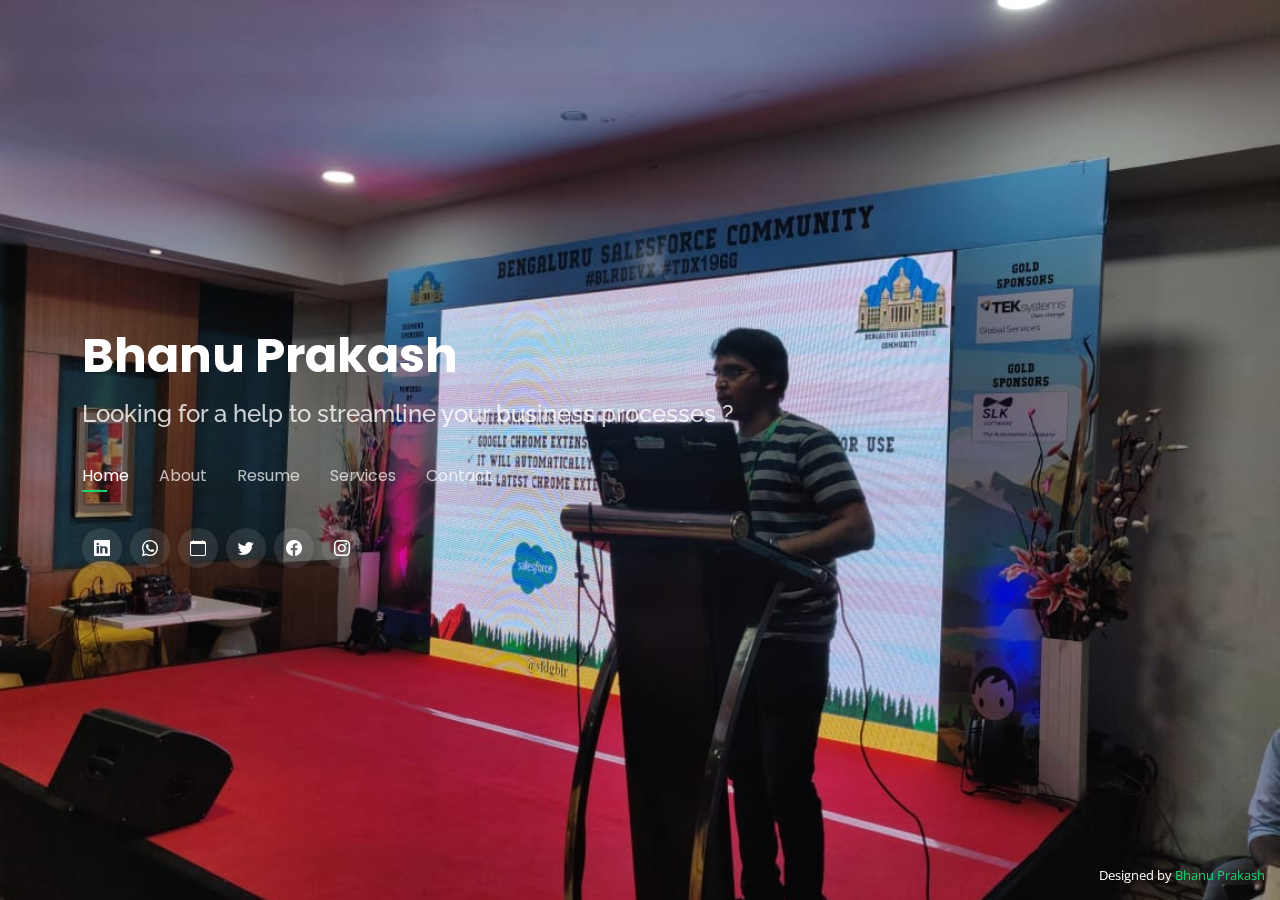
==== commit 55293774: "pushing bug fixes" ====
--- a/index.html
+++ b/index.html
@@ -71,7 +71,7 @@
   <header id="header">
     <div class="container">
 
-      <h1><a href="index.html">Bhanu Prakash <br/> Salesforce Certified Freelance Developer</a></h1>
+      <h1><a href="index.html">Bhanu Prakash</a></h1>
       <!-- Uncomment below if you prefer to use an image logo -->
       <!-- <a href="index.html" class="mr-auto"><img src="assets/img/logo.png" alt="" class="img-fluid"></a> -->
     <!--  <h2>I'm a passionate <br/>
@@ -975,11 +975,7 @@
     </div>
   </section><!-- End Contact Section -->
 
-  <div class="credits">
-    <!-- All the links in the footer should remain intact. -->
-    <!-- You can delete the links only if you purchased the pro version. -->
-    <!-- Licensing information: https://bootstrapmade.com/license/ -->
-    <!-- Purchase the pro version with working PHP/AJAX contact form: https://bootstrapmade.com/personal-free-resume-bootstrap-template/ -->
+  <div class="credits">    
     Designed by <a href="/">Bhanu Prakash</a>
   </div>
 
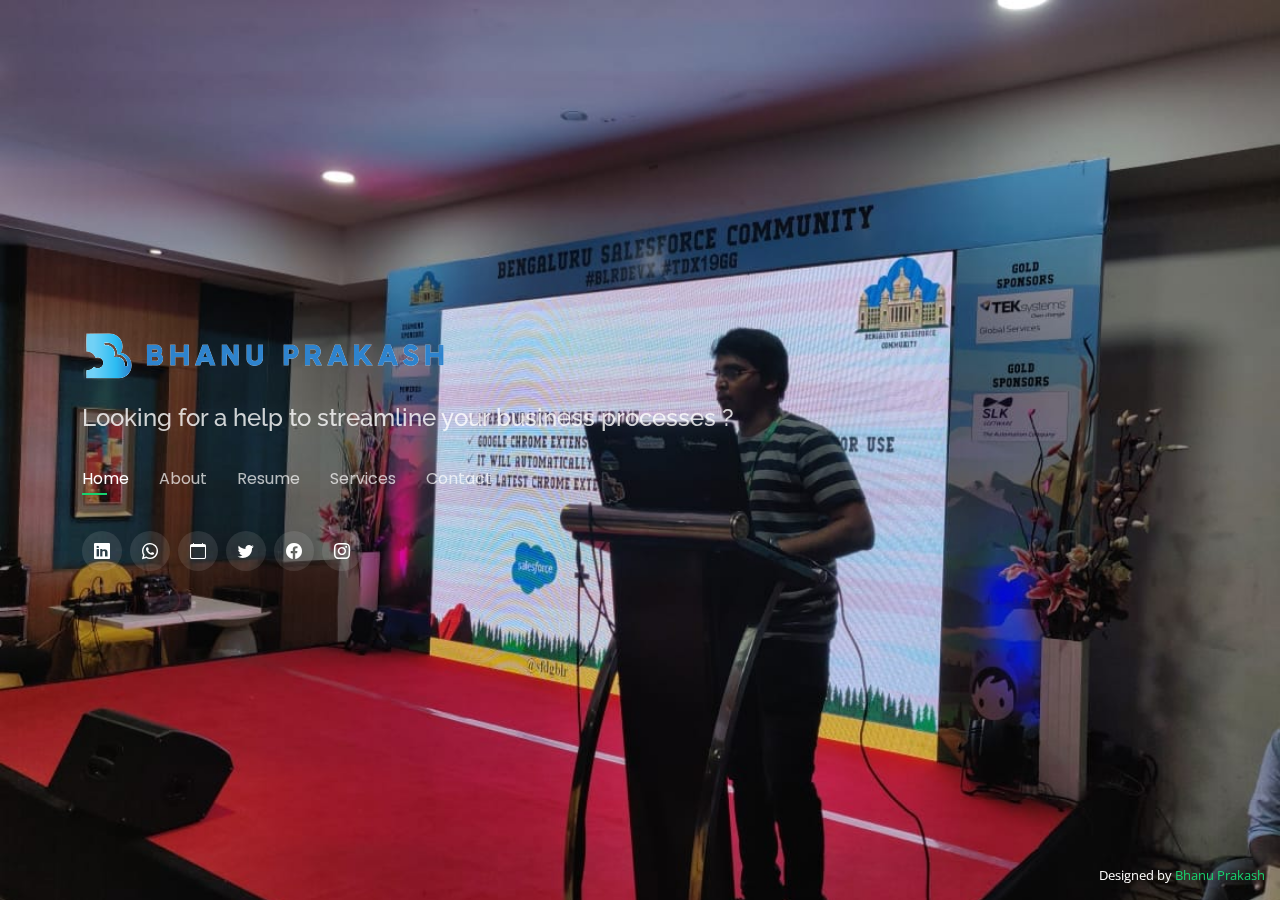
==== commit 7591dc01: "adding Favicon" ====
--- a/index.html
+++ b/index.html
@@ -29,8 +29,10 @@
   <meta property="twitter:image" content="https://bhanuprakashsfdc.com/assets/img/social.png">
 
   <!-- Favicons -->
-  <link href="assets/img/favicon.png" rel="icon">
-  <link href="assets/img/apple-touch-icon.png" rel="apple-touch-icon">
+  <link rel="icon" href="assets/img/favicon/favicon.ico">
+  <link rel="apple-touch-icon" sizes="180x180" href="assets/img/favicon/apple-touch-icon.png">
+  <link rel="icon" type="image/png" sizes="32x32" href="assets/img/favicon/favicon-32x32.png">
+  <link rel="icon" type="image/png" sizes="16x16" href="assets/img/favicon/favicon-16x16.png">
 
   <!-- Google Fonts -->
   <link href="https://fonts.googleapis.com/css?family=Open+Sans:300,300i,400,400i,600,600i,700,700i|Raleway:300,300i,400,400i,500,500i,600,600i,700,700i|Poppins:300,300i,400,400i,500,500i,600,600i,700,700i" rel="stylesheet">
@@ -71,9 +73,11 @@
   <header id="header">
     <div class="container">
 
-      <h1><a href="index.html">Bhanu Prakash</a></h1>
+     <!--   <h1><a href="index.html">Bhanu Prakash</a></h1> -->
       <!-- Uncomment below if you prefer to use an image logo -->
-      <!-- <a href="index.html" class="mr-auto"><img src="assets/img/logo.png" alt="" class="img-fluid"></a> -->
+       <a href="index.html" class="mr-auto logo">
+         <img src="assets/img/logo.png" alt="" class="img-fluid img-logo">
+       </a> 
     <!--  <h2>I'm a passionate <br/>
         <span>Salesforce Solution Architect</span> <br/>
         from India 🇮🇳</h2> -->
--- a/assets/css/style.css
+++ b/assets/css/style.css
@@ -262,6 +262,9 @@
   color: #fff;
 }
 
+.logo{
+  width:100%;
+}
 /**
 * Mobile Navigation 
 */
@@ -284,6 +287,10 @@
 
   .navbar ul {
     display: none;
+  }
+
+  .img-logo{
+    width:80%;
   }
 }
 
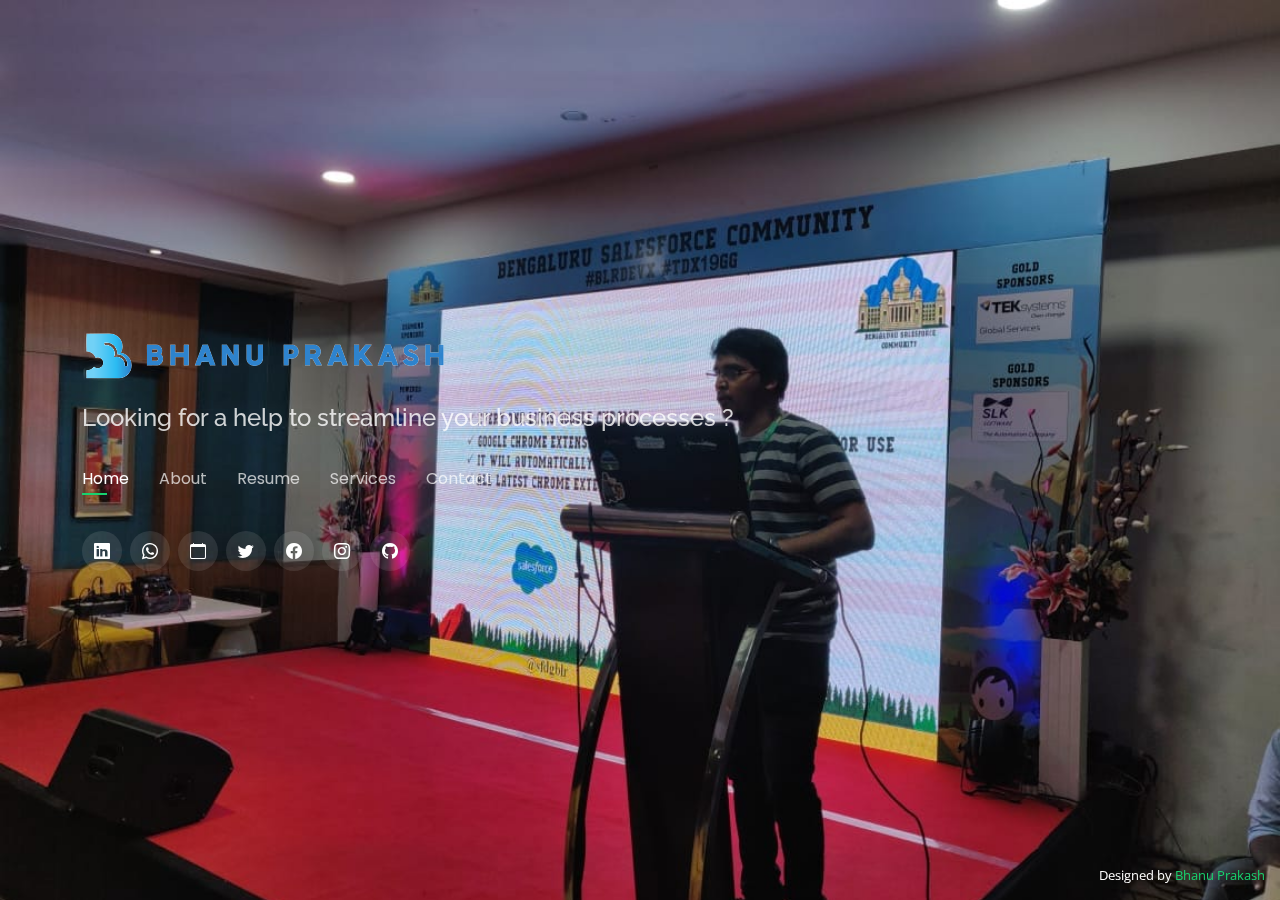
==== commit 3e6bd175: "pushing latest cert" ====
--- a/index.html
+++ b/index.html
@@ -103,6 +103,7 @@
         <a href="https://twitter.com/bhanusfdc" class="twitter" target="_blank"><i class="bi bi-twitter"></i></a>
         <a href="https://www.facebook.com/bhanuprakashsfdc/" class="facebook" target="_blank"><i class="bi bi-facebook"></i></a>
         <a href="https://www.instagram.com/bhanuprakashsalesforce/" class="instagram" target="_blank"><i class="bi bi-instagram"></i></a>
+        <a href="https://github.com/bhanuprakashsfdc" class="github" target="_blank"><i class="bi bi-github"></i></a>
       </div>
 
     </div>
@@ -124,7 +125,7 @@
           <img src="assets/img/b.jpg" class="img-fluid" alt="">
         </div>
         <div class="col-lg-8 pt-4 pt-lg-0 content" data-aos="fade-left">
-          <h3>Salesforce Solution Arcitect</h3>
+          <h3>Salesforce Solution Architect</h3>
           <p class="fst-italic">
             Helping companies streamline their business goals using Salesforce
           </p>
@@ -365,6 +366,32 @@
           <div class="section-title">
             <h2><a href="https://trailblazer.me/id/bhanuprakashsfdc">Salesforce Certifications</a></h2>
           </div>
+        <div class="row">
+          <div class="col-lg-3 col-md-4">
+            <div class="icon-box">
+            <img src="/assets/img/cert/application.png" class="icon-cert"/> <br/>            
+            </div>
+            <div class="icon-box"> Earned on : <b>July 4, 2023</b></div>
+          </div>
+          <div class="col-lg-3 col-md-4 mt-4 mt-md-0">
+            <div class="icon-box">
+              <img src="/assets/img/cert/dataarchitect.png" class="icon-cert"/> <br/>            
+              </div>
+              <div class="icon-box"> Earned on : <b>June 20, 2023</b></div>
+          </div>
+          <div class="col-lg-3 col-md-4 mt-4 mt-md-0">
+            <div class="icon-box">
+              <img src="/assets/img/cert/sharing.png " class="icon-cert"/> <br/>            
+              </div>
+              <div class="icon-box"> Earned on : <b>July 4, 2023</b></div>
+          </div>
+          <div class="col-lg-3 col-md-4 mt-4 mt-md-0">
+            <div class="icon-box">
+              <img src="/assets/img/cert/appbuilder.png " class="icon-cert"/> <br/>            
+              </div>
+              <div class="icon-box"> Earned on : <b>May 22, 2023</b></div>
+          </div>
+        </div>
         <div class="row">
           <div class="col-lg-3 col-md-4">
             <div class="icon-box">
--- a/assets/css/style.css
+++ b/assets/css/style.css
@@ -339,6 +339,41 @@
   font-size: 16px;
   position: relative;
 }
+
+/*  Share article */
+/** Social Button CSS **/
+
+.share-btn {
+  display: inline-block;
+  color: #ffffff;
+  border: none;
+  padding: 0.1em 0.6em;
+  outline: none;
+  text-align: center;
+  font-size: 0.9em;
+  margin: 0 0.2em;
+}
+
+.share-btn:focus,
+.share-btn:hover {
+  text-decoration: none;
+  opacity: 0.8;
+}
+
+.share-btn:active {
+  color: #e2e2e2;
+}
+.share-btn.whatsapp { background: #9ded99; }
+.share-btn.linkedin    { background: #4875B4; }
+.share-btn.twitter     { background: #55acee; }
+.share-btn.facebook    { background: #3B5998; }
+.share-btn.medium    { background: #040404; }
+
+.share-btn.google-plus { background: #dd4b39; }
+.share-btn.stumbleupon { background: #EB4823; }
+.share-btn.reddit      { background: #ff5700; }
+.share-btn.hackernews  { background: #ff6600; }
+.share-btn.email       { background: #444444; }
 
 /*--------------------------------------------------------------
 # Sections General
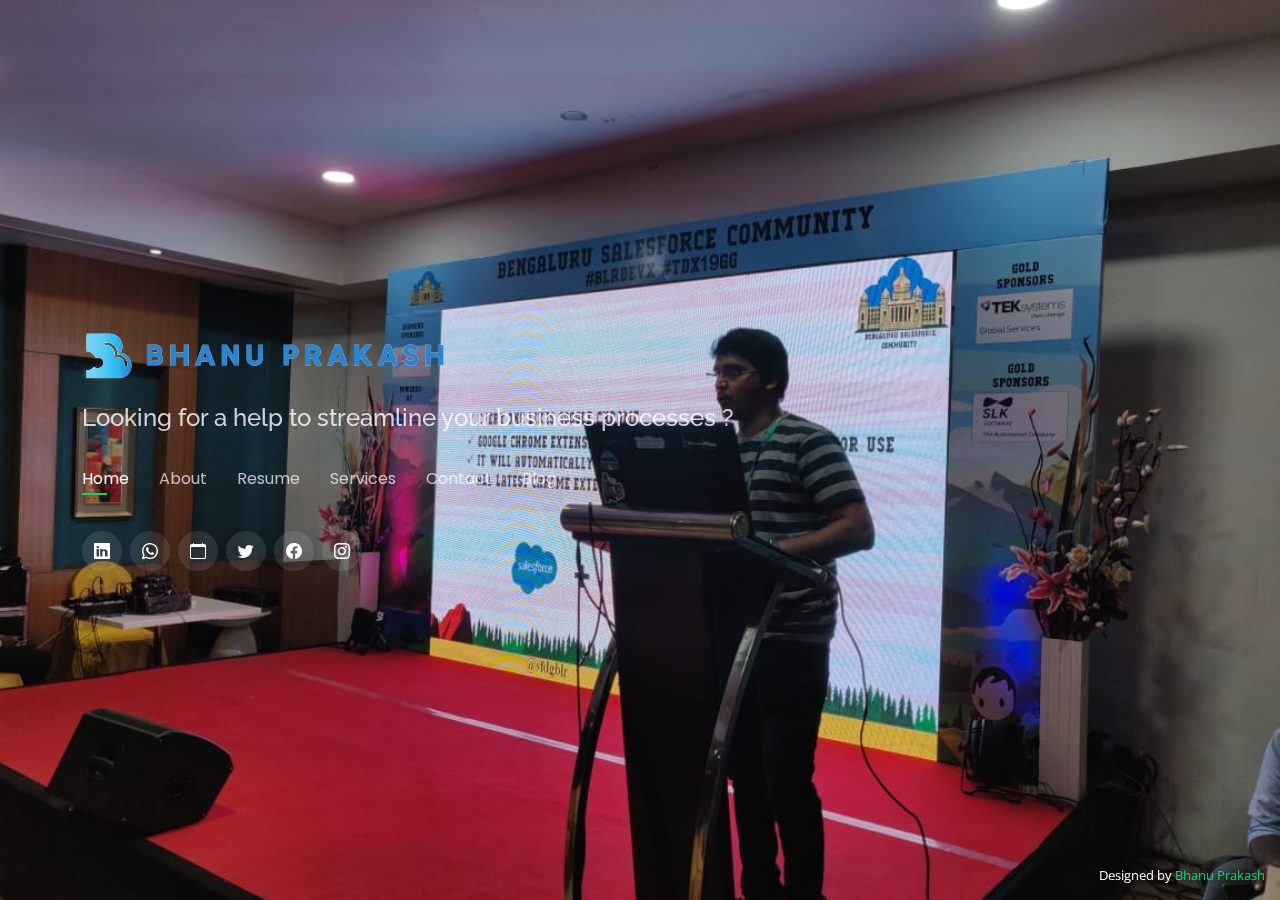
==== commit 335f3d11: "Intro to Blogs" ====
--- a/index.html
+++ b/index.html
@@ -91,7 +91,7 @@
           <li><a class="nav-link" href="#services">Services</a></li>
         <!--  <li><a class="nav-link" href="#portfolio">Portfolio</a></li> -->
           <li><a class="nav-link" href="#contact">Contact</a></li>
-        <!--  <li><a class="nav-link" href="https://blog.bhanuprakashsfdc.com/" target="_blank">Blog</a></li> -->
+          <li><a class="nav-link" href="https://blog.bhanuprakashsfdc.com/" target="_blank">Blog</a></li> 
         </ul>
         <i class="bi bi-list mobile-nav-toggle"></i>
       </nav><!-- .navbar -->
@@ -103,7 +103,6 @@
         <a href="https://twitter.com/bhanusfdc" class="twitter" target="_blank"><i class="bi bi-twitter"></i></a>
         <a href="https://www.facebook.com/bhanuprakashsfdc/" class="facebook" target="_blank"><i class="bi bi-facebook"></i></a>
         <a href="https://www.instagram.com/bhanuprakashsalesforce/" class="instagram" target="_blank"><i class="bi bi-instagram"></i></a>
-        <a href="https://github.com/bhanuprakashsfdc" class="github" target="_blank"><i class="bi bi-github"></i></a>
       </div>
 
     </div>
@@ -366,32 +365,6 @@
           <div class="section-title">
             <h2><a href="https://trailblazer.me/id/bhanuprakashsfdc">Salesforce Certifications</a></h2>
           </div>
-        <div class="row">
-          <div class="col-lg-3 col-md-4">
-            <div class="icon-box">
-            <img src="/assets/img/cert/application.png" class="icon-cert"/> <br/>            
-            </div>
-            <div class="icon-box"> Earned on : <b>July 4, 2023</b></div>
-          </div>
-          <div class="col-lg-3 col-md-4 mt-4 mt-md-0">
-            <div class="icon-box">
-              <img src="/assets/img/cert/dataarchitect.png" class="icon-cert"/> <br/>            
-              </div>
-              <div class="icon-box"> Earned on : <b>June 20, 2023</b></div>
-          </div>
-          <div class="col-lg-3 col-md-4 mt-4 mt-md-0">
-            <div class="icon-box">
-              <img src="/assets/img/cert/sharing.png " class="icon-cert"/> <br/>            
-              </div>
-              <div class="icon-box"> Earned on : <b>July 4, 2023</b></div>
-          </div>
-          <div class="col-lg-3 col-md-4 mt-4 mt-md-0">
-            <div class="icon-box">
-              <img src="/assets/img/cert/appbuilder.png " class="icon-cert"/> <br/>            
-              </div>
-              <div class="icon-box"> Earned on : <b>May 22, 2023</b></div>
-          </div>
-        </div>
         <div class="row">
           <div class="col-lg-3 col-md-4">
             <div class="icon-box">
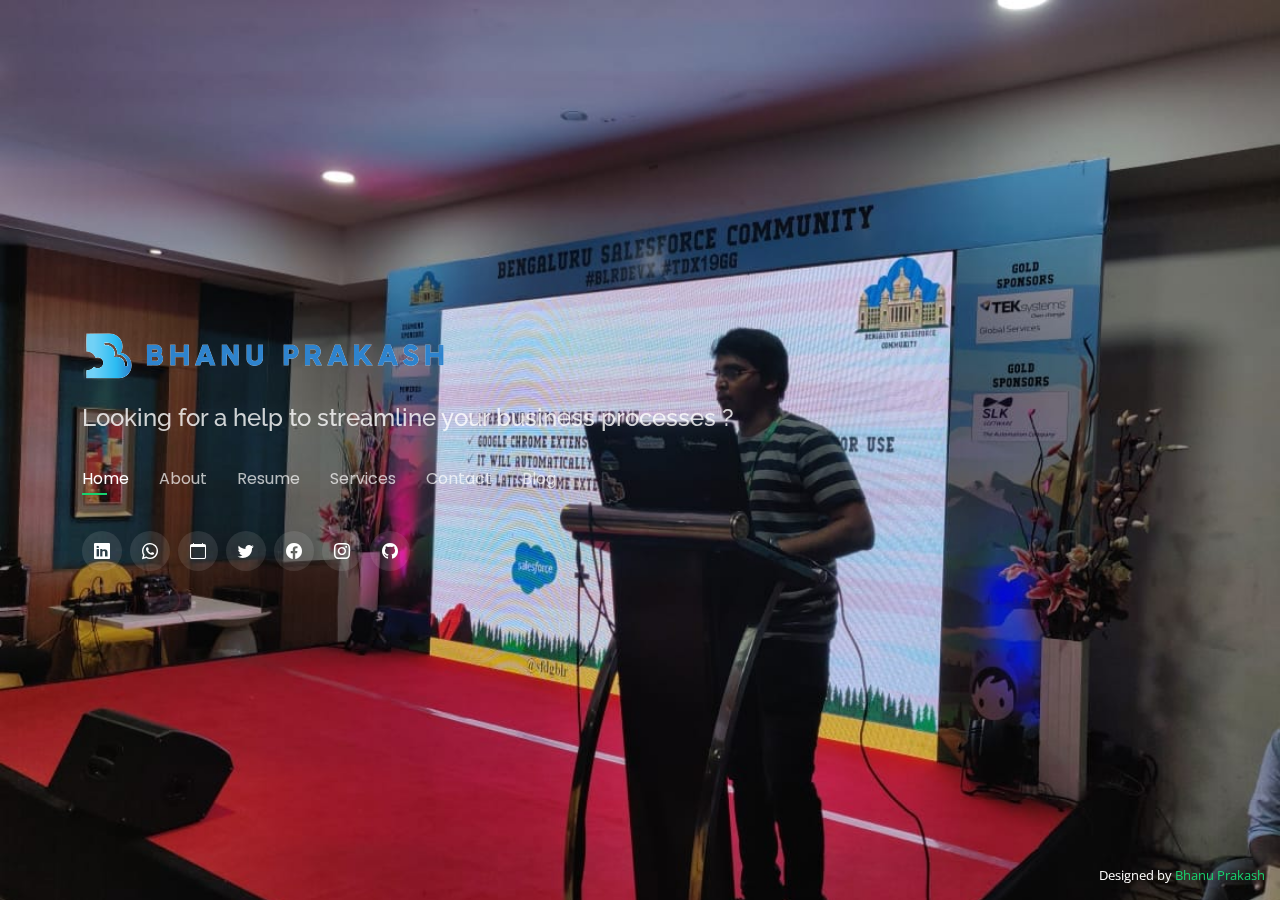
==== commit 0c90d1e9: "Merge pull request #23 from bhanuprakashsfdc/Feature/V3.1" ====
--- a/index.html
+++ b/index.html
@@ -103,6 +103,7 @@
         <a href="https://twitter.com/bhanusfdc" class="twitter" target="_blank"><i class="bi bi-twitter"></i></a>
         <a href="https://www.facebook.com/bhanuprakashsfdc/" class="facebook" target="_blank"><i class="bi bi-facebook"></i></a>
         <a href="https://www.instagram.com/bhanuprakashsalesforce/" class="instagram" target="_blank"><i class="bi bi-instagram"></i></a>
+        <a href="https://github.com/bhanuprakashsfdc" class="github" target="_blank"><i class="bi bi-github"></i></a>
       </div>
 
     </div>
@@ -365,6 +366,32 @@
           <div class="section-title">
             <h2><a href="https://trailblazer.me/id/bhanuprakashsfdc">Salesforce Certifications</a></h2>
           </div>
+        <div class="row">
+          <div class="col-lg-3 col-md-4">
+            <div class="icon-box">
+            <img src="/assets/img/cert/application.png" class="icon-cert"/> <br/>            
+            </div>
+            <div class="icon-box"> Earned on : <b>July 4, 2023</b></div>
+          </div>
+          <div class="col-lg-3 col-md-4 mt-4 mt-md-0">
+            <div class="icon-box">
+              <img src="/assets/img/cert/dataarchitect.png" class="icon-cert"/> <br/>            
+              </div>
+              <div class="icon-box"> Earned on : <b>June 20, 2023</b></div>
+          </div>
+          <div class="col-lg-3 col-md-4 mt-4 mt-md-0">
+            <div class="icon-box">
+              <img src="/assets/img/cert/sharing.png " class="icon-cert"/> <br/>            
+              </div>
+              <div class="icon-box"> Earned on : <b>July 4, 2023</b></div>
+          </div>
+          <div class="col-lg-3 col-md-4 mt-4 mt-md-0">
+            <div class="icon-box">
+              <img src="/assets/img/cert/appbuilder.png " class="icon-cert"/> <br/>            
+              </div>
+              <div class="icon-box"> Earned on : <b>May 22, 2023</b></div>
+          </div>
+        </div>
         <div class="row">
           <div class="col-lg-3 col-md-4">
             <div class="icon-box">
